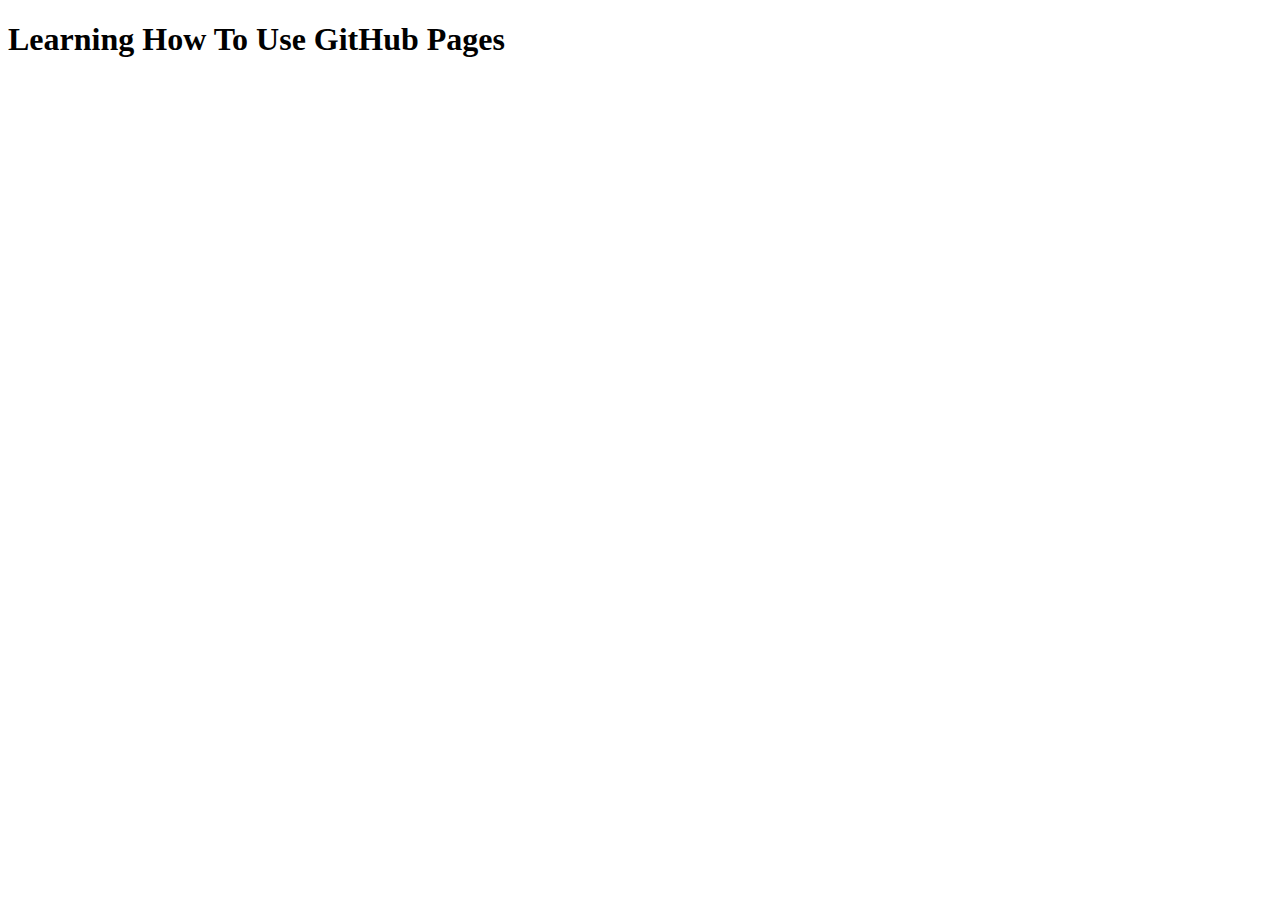
==== index.html @ cf66b175 "First" ====
<!DOCTYPE html>
<html lang="en">
<head>
    <meta charset="UTF-8">
    <meta http-equiv="X-UA-Compatible" content="IE=edge">
    <meta name="viewport" content="width=device-width, initial-scale=1.0">
    <title>Site!!</title>
</head>
<body>
    <h1>Learning How To Use GitHub Pages</h1>
</body>
</html>
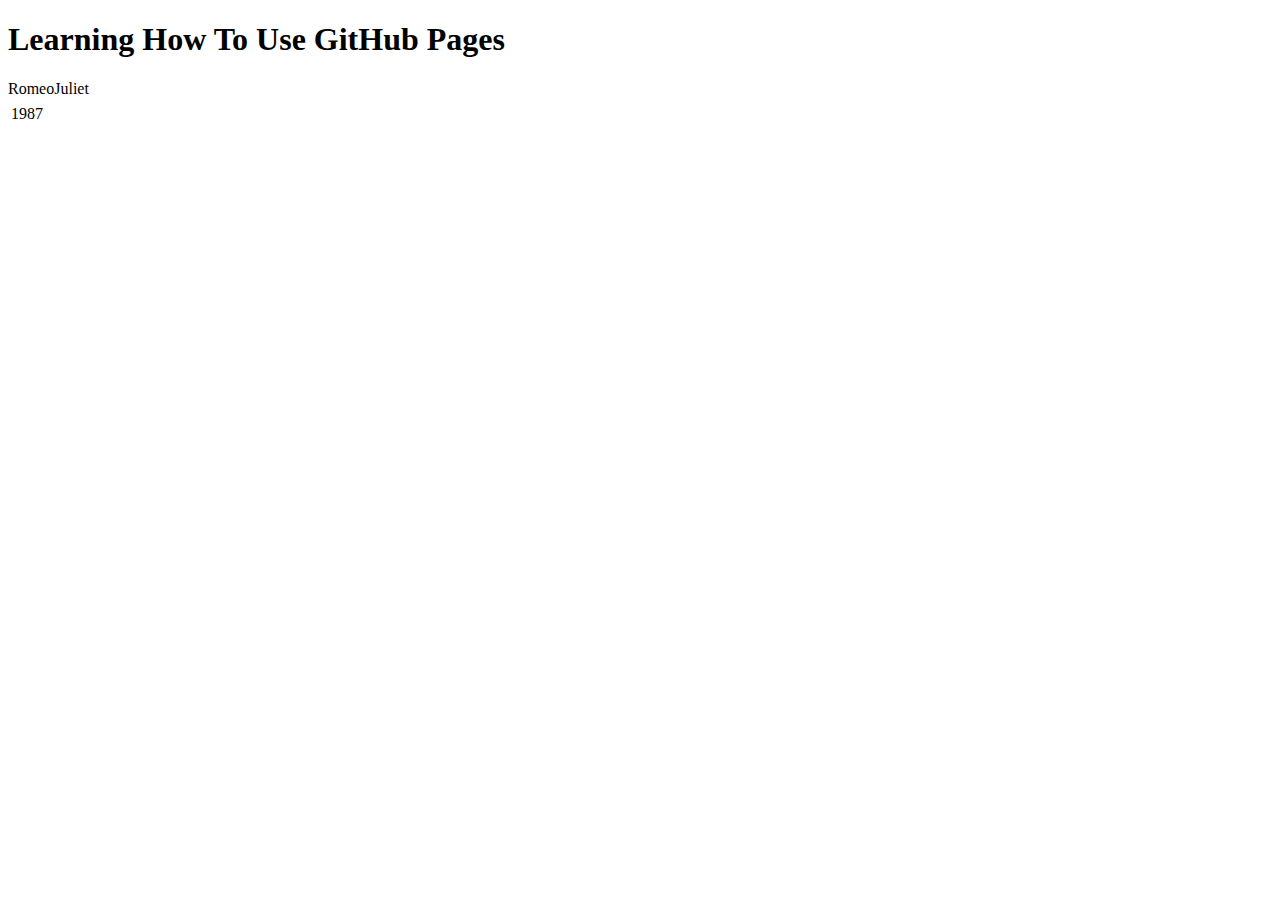
==== commit 9b2648ac: "Second" ====
--- a/index.html
+++ b/index.html
@@ -8,5 +8,16 @@
 </head>
 <body>
     <h1>Learning How To Use GitHub Pages</h1>
+    <div>
+        <table>
+            <thead>
+                <tr>Romeo</tr>
+                <tr>Juliet</tr>
+            </thead>
+            <tbody>
+                <td>1987</td>
+            </tbody>
+        </table>
+    </div>
 </body>
 </html>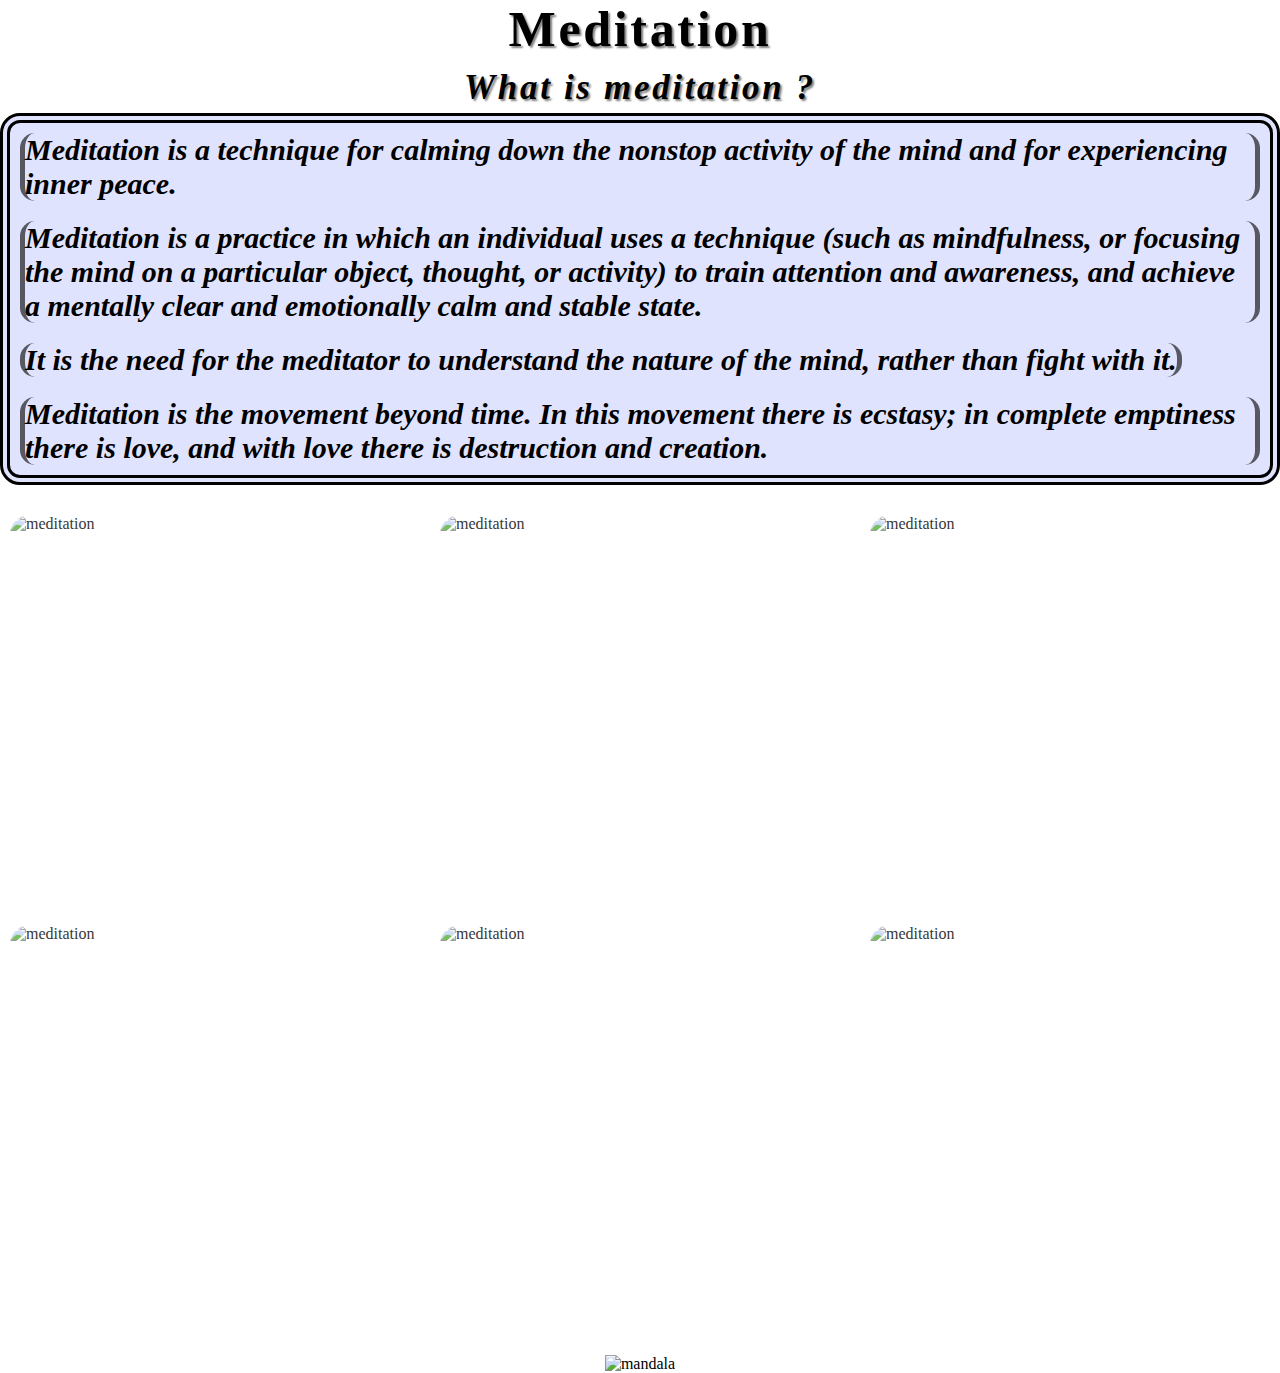
==== commit 33ff3994: "Working On It" ====
--- a/index.html
+++ b/index.html
@@ -4,20 +4,34 @@
     <meta charset="UTF-8">
     <meta http-equiv="X-UA-Compatible" content="IE=edge">
     <meta name="viewport" content="width=device-width, initial-scale=1.0">
-    <title>Site!!</title>
+    <title>Meditation Page</title>
+    <link rel="stylesheet" href="index.css">
 </head>
 <body>
-    <h1>Learning How To Use GitHub Pages</h1>
-    <div>
-        <table>
-            <thead>
-                <tr>Romeo</tr>
-                <tr>Juliet</tr>
-            </thead>
-            <tbody>
-                <td>1987</td>
-            </tbody>
-        </table>
+    <h1 class="title">Meditation</h1>
+    <p class="ask">What is meditation ?</p>
+    <div class="ask-cont">
+       <ul>
+            <li>Meditation is a technique for calming down the nonstop activity of the mind and for experiencing inner peace.</li>
+            <li>Meditation is a practice in which an individual uses a technique (such as mindfulness, or focusing the mind on a particular object, thought, or activity) to train attention and awareness, and achieve a mentally clear and emotionally calm and stable state.</li>
+            <li>It is the need for the meditator to understand the nature of the mind, rather than fight with it.</li>
+            <li>Meditation is the movement beyond time. In this movement there is ecstasy; in complete emptiness there is love, and with love there is destruction and creation.</li>
+       </ul>
+    </div>
+    <div class="img-cont">
+        <img src="https://th.bing.com/th/id/OIP.nWyHluWms6kPPmbKJdbXcAHaD5?pid=ImgDet&rs=1" alt="meditation"/>
+        <img src="https://th.bing.com/th/id/OIP.y3O2LcmZM6_8Q55TqrE8VAHaE8?pid=ImgDet&rs=1" alt="meditation"/>
+        <img src="https://th.bing.com/th/id/R.765b84dbecfdb0a3798ad7fd71d085d7?rik=tH6k2NjFmZZwzw&riu=http%3a%2f%2fdietandi.com%2fwp-content%2fuploads%2f2011%2f12%2fMeditation.jpg&ehk=sTw4wf%2fyfBn3AHVuI%2f4PkrH0Pm1dX0CcYdLazFz4fT4%3d&risl=&pid=ImgRaw&r=0" alt="meditation"/>
+        <img src="https://th.bing.com/th/id/OIP.gI6SjD0GJD7zBRfjkC7NMgHaE8?pid=ImgDet&rs=1" alt="meditation"/>
+        <img src="https://3.bp.blogspot.com/-RZC8U8hZ5Iw/VuUG7EVMBxI/AAAAAAAAAD8/djVpE1qtEA4ByydCG0mBsxVwH2zNX5lYA/s1600/1457629041928.jpg" alt="meditation"/>
+        <img src="https://aitiydenihme.fi/wp-content/uploads/2019/01/tytt%C3%B6-meditoi.jpg" alt="meditation"/>
+    </div>
+    <div class="img-over">
+        <img src="https://th.bing.com/th/id/OIP.PQMpBGR09gFpe-A7GxVR-wHaHa?pid=ImgDet&rs=1" alt=" mandala"/>
+        <div class="overlay">
+            <h1>Just gaze this image for a few minutes and put all your inside attention to your breath, suddenly you will notice that you are starting to meditate</h1>
+            <h2>🧘🕉️💜</h2>
+        </div>
     </div>
 </body>
 </html>--- a/index.css
+++ b/index.css
@@ -0,0 +1,126 @@
+* {
+    margin: 0;
+    padding: 0;
+}
+
+body {
+    background-image: url("https://getwallpapers.com/wallpaper/full/9/2/a/201054.jpg");
+    background-size: contain;
+    background-repeat: no-repeat;
+}
+
+.ask-cont ul {
+    display: flex;
+    flex-wrap: wrap;
+    gap: 20px;
+    font-size: 30px;
+    border: black 10px double;
+    border-radius: 20px;
+    background-color: rgba(84, 102, 243, 0.179);
+    color: black;
+    width: fit-content;
+    height: fit-content;
+    padding: 10px;
+    list-style: none;
+}
+
+ul li {
+    font-style: italic;
+    font-weight: 900;
+    border-left: 5px rgba(0, 0, 0, 0.611) solid;
+    border-right: 5px rgba(0, 0, 0, 0.611) solid;
+    border-radius: 15px;
+}
+
+ul li:hover {
+    text-decoration: underline;
+    text-decoration-color: aliceblue;
+    transition: background ease 1s;
+    background-color: rgba(0, 0, 0, 0.611);
+    color: azure;
+    border-radius: 15px;
+}
+
+.img-cont img {
+    width: 400px;
+    height: 400px;
+    opacity: 0.8;
+    border-radius: 20px;
+    transition: all 1s;
+}
+
+.img-cont img:hover {
+    opacity: 1;
+    transform: scale(1.1);
+    border: 2px black solid;
+}
+
+.img-cont {
+    display: flex;
+    flex-wrap: wrap;
+    justify-content: space-around;
+    gap: 10px;
+    margin-top: 30px;
+}
+
+.title, .ask {
+    text-align: center;
+    letter-spacing: 2pt;
+    text-shadow: 2px 2px 2px gray;
+}
+
+.title{
+    font-size: 50px;
+    margin-bottom: 10px;
+}
+
+.ask {
+    font-size: 35px;
+    font-style: italic;
+    font-weight: 900;
+    margin-bottom: 5px;
+    transition: all 1s;
+}
+
+.ask:hover {
+    transform: scale(1.2);
+}
+
+.img-over {
+    position: relative;
+    display:flex;
+    flex-wrap: wrap;
+    justify-content: center;
+    margin-top: 30px;
+}
+
+.overlay {
+    position: absolute;
+    bottom: 0;
+    right: 0;
+    left: 0;
+    background-color: rgba(0, 0, 0, 0.5);
+    overflow: hidden;
+    width: 100%;
+    height: 0;
+    transition: .5s ease;
+}
+
+
+.overlay h1 {
+    font-size: 40px;
+    color: white;
+    position: relative;
+    top: 200px;
+    text-shadow: 2px 2px 2px black;
+}
+
+.overlay h2 {
+    text-align: center;
+    text-shadow: 2px 2px 2px white;
+    font-size: 80px;
+}
+
+.img-over:hover .overlay {
+    height: 100%;
+}
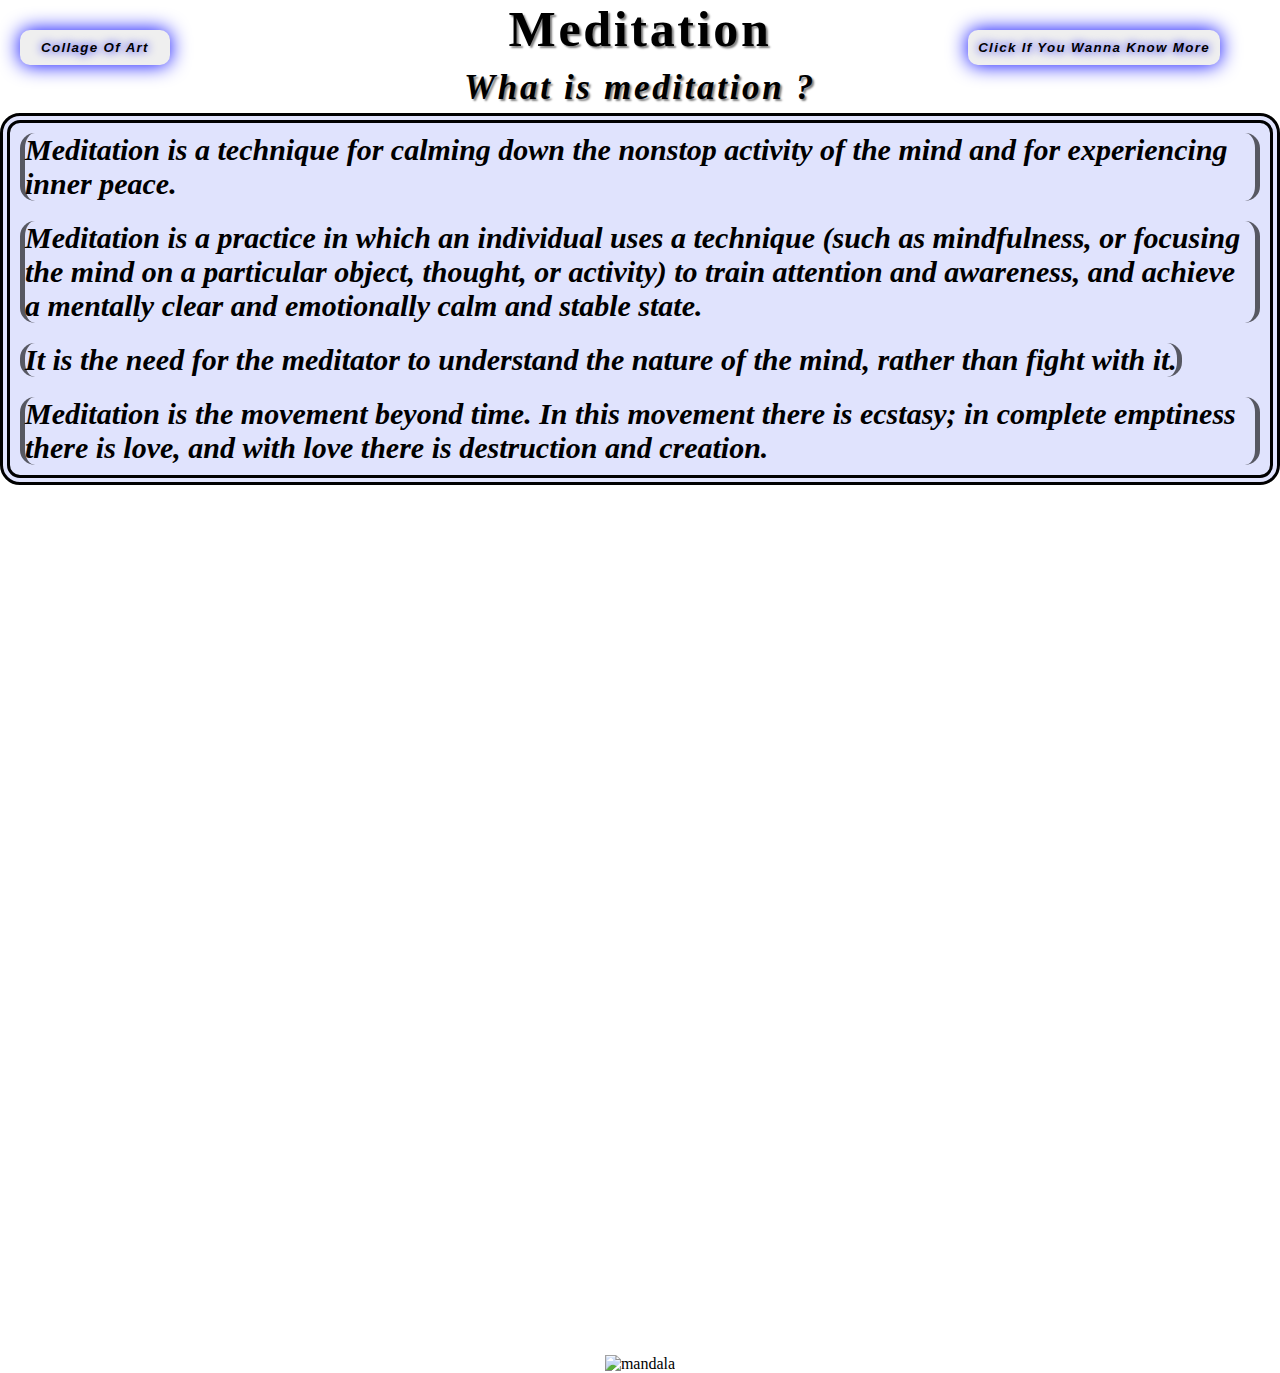
==== commit 136b6bc9: "modified" ====
--- a/index.html
+++ b/index.html
@@ -5,11 +5,14 @@
     <meta http-equiv="X-UA-Compatible" content="IE=edge">
     <meta name="viewport" content="width=device-width, initial-scale=1.0">
     <title>Meditation Page</title>
-    <link rel="stylesheet" href="index.css">
+    <link rel="stylesheet" href="../index.css">
+    <link rel="stylesheet" href="https://cdnjs.cloudflare.com/ajax/libs/animate.css/4.1.1/animate.min.css"/>
 </head>
 <body>
-    <h1 class="title">Meditation</h1>
+    <h1 class="title animate__animated animate__zoomInDown">Meditation</h1>
     <p class="ask">What is meditation ?</p>
+    <button class="btn"><a href="./html/how.html" style="text-decoration: none; color: black;">Click If You Wanna Know More</a></button>
+    <button class="btn" id="btn_collage"><a href="./html/collage.html" style="text-decoration: none; color: black;">Collage Of Art</a></button>
     <div class="ask-cont">
        <ul>
             <li>Meditation is a technique for calming down the nonstop activity of the mind and for experiencing inner peace.</li>
--- a/index.css
+++ b/index.css
@@ -1,3 +1,5 @@
+@import 'animate.css';
+
 * {
     margin: 0;
     padding: 0;
@@ -45,14 +47,19 @@
     width: 400px;
     height: 400px;
     opacity: 0.8;
-    border-radius: 20px;
+    border-radius: 80%;
     transition: all 1s;
 }
 
 .img-cont img:hover {
     opacity: 1;
-    transform: scale(1.1);
-    border: 2px black solid;
+    border: 2px blue double;
+    transform: translateY(-5px);
+    box-shadow: 0 0 20px black;
+    padding: 2px;
+
+    animation: rubberBand;
+    animation-duration: 2s;
 }
 
 .img-cont {
@@ -73,6 +80,12 @@
     font-size: 50px;
     margin-bottom: 10px;
 }
+
+.title:hover {
+    animation: hinge;
+    animation-duration: 2s;
+}
+
 
 .ask {
     font-size: 35px;
@@ -112,15 +125,221 @@
     color: white;
     position: relative;
     top: 200px;
-    text-shadow: 2px 2px 2px black;
+    text-shadow: 3px 3px 3px black;
 }
 
 .overlay h2 {
     text-align: center;
-    text-shadow: 2px 2px 2px white;
+    text-shadow: 0 0 20px white;
     font-size: 80px;
 }
 
 .img-over:hover .overlay {
     height: 100%;
-}
+
+    animation: jackInTheBox;
+    animation-duration: 1s;
+}
+
+.btn, #btn_collage {
+    position:absolute;
+    right: 60px;
+    top: 30px;
+    padding: 10px;
+    border: none;
+    font-style: italic;
+    letter-spacing: 1pt;
+    border-radius: 10px;
+    box-shadow: 0 0 20px blue;
+    text-shadow: 0 0 10px blue;
+    font-weight: 700;
+    transition: all 1s;
+}
+
+.btn:hover, #btn_collage:hover {
+    transform: translateY(-10px);
+    box-shadow: 0 0 20px violet;
+    text-shadow: 0 0 10px violet;
+}
+
+#btn_collage{
+    left: 20px;
+    width: 150px;
+}
+
+/* ---------------------------------- How to meditate styles --------*/
+
+.title-ways {
+    text-align: center;
+    font-size: 30px;
+    margin-top: 20px;
+    letter-spacing: 8pt;
+    font-style: italic;
+}
+
+.ways-cont {
+    position: relative;
+    left: 250px;
+    background-color:rgba(0, 0, 255, 0.657);
+    text-align: center;
+    width: 900px;
+    border-radius: 10px;
+    margin-top: 20px;
+    padding: 10px;
+}
+
+.ways {
+    font-size: 25px;
+    text-shadow: 0 0 15px white;
+    font-weight: 900;
+    margin-bottom: 5px;
+}
+
+.ways::first-letter {
+    font-style: italic;
+    font-size: 35px;
+    text-shadow: 0 0 20px black;
+}
+
+.ways:hover {
+    animation: tada;
+    animation-duration: 1s;
+}
+
+.text-ways{
+    font-size: 20px;
+    font-weight: 100;
+    transition: all 0.5s;
+}
+
+.text-ways:hover {
+    font-size: 22px;
+    cursor: help;
+    color: aliceblue;
+    text-shadow: 0 0 10px white;
+}
+
+.title-sut {
+    text-align: center;
+    font-size: 30px;
+    margin-top: 20px;
+    letter-spacing: 8pt;
+    font-style: italic;
+}
+
+.subtitle-sut {
+    text-align: center;
+    font-size: 30px;
+    margin-top: 20px;
+    letter-spacing: 5pt;
+    font-style: italic;
+    padding: 2px;
+}
+
+.sut-cont {
+    position: relative;
+    left: 80px;
+    background-color: rgba(238, 130, 238, 0.674);
+    text-align: center;
+    width: 1200px;
+    border-radius: 10px;
+    margin-top: 20px;
+    padding: 10px;
+}
+
+.sutra {
+    font-size: 25px;
+    text-shadow: 0 0 15px yellow;
+    font-weight: 900;
+    margin-bottom: 5px;
+    transition: all 0.5s;
+}
+
+.sutra::first-letter {
+    font-style: italic;
+    font-size: 35px;
+    text-shadow: 0 0 20px yellowgreen;
+}
+
+.sutra:hover {
+    animation: heartBeat;
+    animation-duration: 2s;
+    animation-iteration-count: infinite;
+}
+
+.sutra:hover::after {
+    content: '💜';
+}
+
+.meaning {
+    font-size: 20px;
+    font-weight: 100;
+    transition: all 0.5s;
+}
+
+.meaning:hover {
+    font-size: 22px;
+    cursor: help;
+    color: blue;
+    text-shadow: 0 0 10px blue;
+}
+
+#img-how{
+    position: relative;
+    left: 440px;
+    margin-top: 20px;
+    border-radius: 80%;
+    border: 1px solid black;
+    padding: 7px;
+    background: linear-gradient(white, gray);
+    box-shadow: 0 0 40px black;
+}
+
+
+/*------------------------Collage---------------------*/
+
+
+.cont_img-collage{
+    display: flex;
+    flex-wrap: wrap;
+    justify-content: center;
+    align-items: center;
+    gap: 10px;
+}
+
+.cont_img-collage img {
+    width: 300px;
+    height: 300px;
+    border-radius: 15px;
+    background: linear-gradient(blue, white, black);
+    padding: 2px;
+    box-shadow: 0 0 10px white;
+    transition: 1s;
+
+    animation: backInRight;
+    animation-duration: 2s;
+}
+
+.cont_img-collage img:hover {
+    transform: translateY(-5px);
+    box-shadow: 0 0 20px black;
+}
+
+
+#btn-art {
+    background: linear-gradient(blue, black);
+    text-shadow: 0 0 3px white;
+    box-shadow: 0 0 10px white;
+    top: 1100px;
+    right: 100px;
+    width: 100px;
+    font-size: 50px;
+    font-style: normal;
+} 
+
+#btn-art:hover{
+    border-bottom: 5px inset black;
+    border-left: 5px inset black;
+    box-shadow: 0 0 10px blue;
+
+}